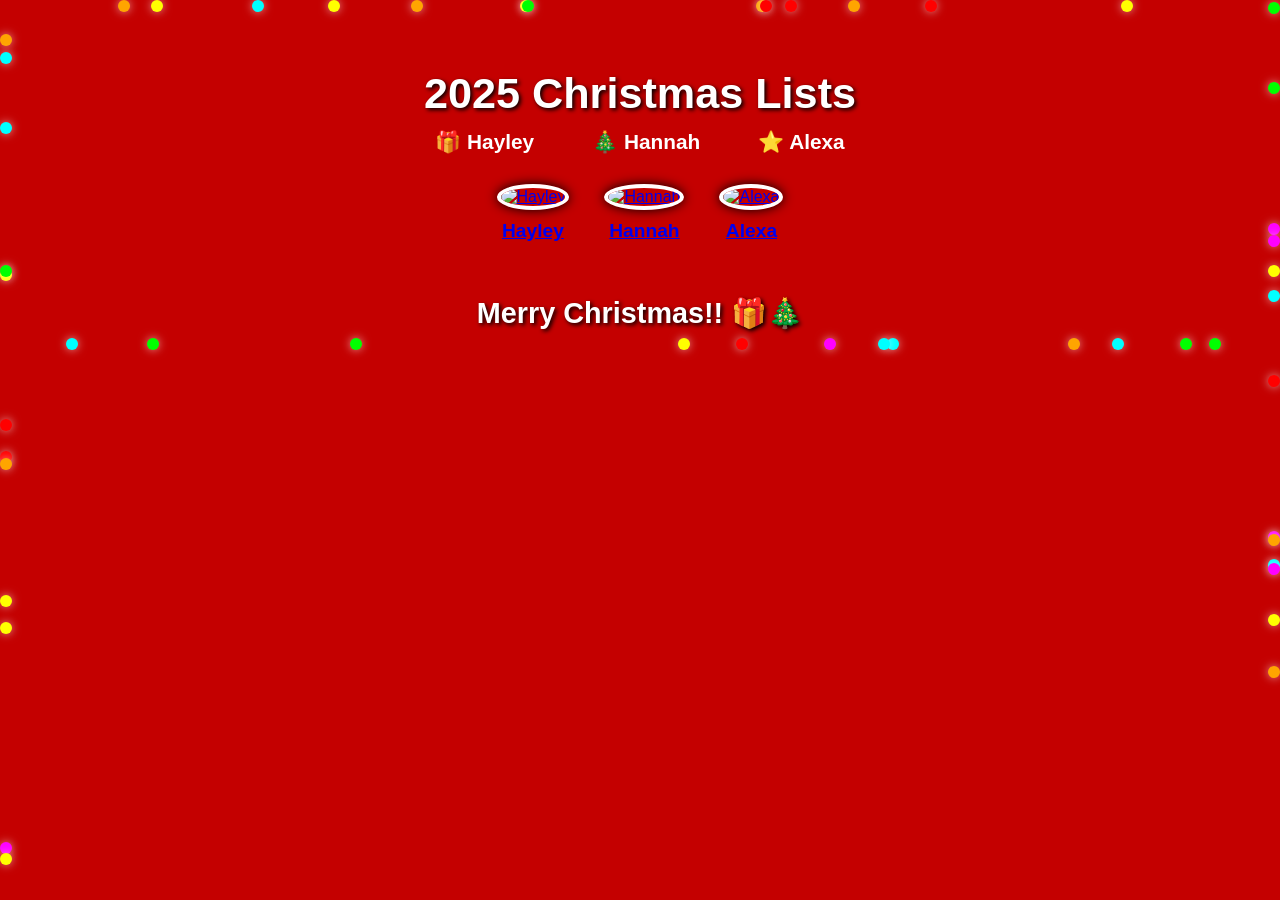
==== index.html @ 751defe8 "Refactor index.html for improved structure and style" ====
<!DOCTYPE html>
<html lang="en">
<head>
<meta charset="UTF-8">
<meta name="viewport" content="width=device-width, initial-scale=1.0">
<title>2025 Christmas Lists</title>

<style>
    body {
        margin: 0;
        font-family: Arial, sans-serif;
        background: #c40000;
        color: white;
        text-align: center;
        padding: 20px;
        position: relative;
    }

    /* CHRISTMAS LIGHTS STRAND */
    .light {
        position: absolute;
        width: 12px;
        height: 12px;
        border-radius: 50%;
        box-shadow: 0 0 10px rgba(255,255,255,0.6);
        animation: blink 2s infinite alternate;
    }

    @keyframes blink {
        0% { opacity: 0.3; filter: brightness(0.7); }
        50% { opacity: 1; filter: brightness(1.6); }
        100% { opacity: 0.4; filter: brightness(1); }
    }

    /* NAVIGATION */
    header {
        padding-top: 20px;
    }

    h1 {
        font-size: 2.7rem;
        text-shadow: 2px 2px 4px black;
        margin-bottom: 12px;
    }

    nav ul {
        list-style: none;
        padding: 0;
        margin: 10px 0 30px;
        display: flex;
        justify-content: center;
        gap: 30px;
        flex-wrap: wrap;
    }

    nav ul li a {
        color: white;
        font-size: 1.3rem;
        text-decoration: none;
        font-weight: bold;
        padding: 8px 14px;
        border-radius: 10px;
        transition: 0.3s;
    }

    nav ul li a:hover {
        background: rgba(255,255,255,0.2);
        transform: scale(1.1);
    }

    /* PROFILE SECTION */
    .profiles {
        display: flex;
        justify-content: center;
        gap: 35px;
        margin-top: 10px;
        flex-wrap: wrap;
    }

    .profile {
        text-align: center;
        transition: transform 0.25s, filter 0.25s;
    }

    .profile:hover {
        transform: scale(1.08);
        filter: brightness(1.2);
    }

    .profile img {
        width: 130px;
        height: 130px;
        border-radius: 50%;
        border: 4px solid white;
        object-fit: cover;
        box-shadow: 0 0 12px black;
        cursor: pointer;
    }

    .profile p {
        margin-top: 10px;
        font-size: 1.2rem;
        font-weight: bold;
    }

    /* COUNTDOWN */
    #countdown {
        font-size: 1.8rem;
        font-weight: bold;
        margin-top: 35px;
        text-shadow: 2px 2px 4px black;
    }

    /* MOBILE RESPONSIVE DESIGN */
    @media (max-width: 600px) {
        h1 {
            font-size: 2rem;
        }

        nav ul {
            gap: 18px;
        }

        .profile img {
            width: 95px;
            height: 95px;
        }

        #countdown {
            font-size: 1.3rem;
            padding: 0 10px;
        }
    }
</style>
</head>

<body>

<header>
    <h1>2025 Christmas Lists</h1>
    <nav>
        <ul>
            <li><a href="hayley.html">🎁 Hayley</a></li>
            <li><a href="hannah.html">🎄 Hannah</a></li>
            <li><a href="alexa.html">⭐ Alexa</a></li>
        </ul>
    </nav>
</header>

<!-- CLICKABLE PROFILE PICTURES -->
<div class="profiles">
    <a href="hayley.html" class="profile">
        <img src="https://i.imgur.com/PE5hXKZ.jpeg" alt="Hayley">
        <p>Hayley</p>
    </a>

    <a href="hannah.html" class="profile">
        <img src="https://i.imgur.com/GsZ8rSZ.jpeg" alt="Hannah">
        <p>Hannah</p>
    </a>

    <a href="alexa.html" class="profile">
        <img src="https://i.imgur.com/Q2oYU2a.jpeg" alt="Alexa">
        <p>Alexa</p>
    </a>
</div>

<!-- COUNTDOWN -->
<div id="countdown"></div>

<!-- CHRISTMAS LIGHTS SCRIPT -->
<script>
    const colors = ["#FF0000","#FFFF00","#00FF00","#00FFFF","#FF00FF","#FFA500"];
    const numLights = 50; // total lights
    const lights = [];

    for(let i=0; i<numLights; i++){
        const light = document.createElement("div");
        light.className = "light";
        light.style.backgroundColor = colors[Math.floor(Math.random()*colors.length)];
        // Random positions along border
        const side = i % 4;
        switch(side){
            case 0: // top
                light.style.top = "0px";
                light.style.left = Math.random()*window.innerWidth + "px";
                break;
            case 1: // right
                light.style.top = Math.random()*window.innerHeight + "px";
                light.style.right = "0px";
                break;
            case 2: // bottom
                light.style.bottom = "0px";
                light.style.left = Math.random()*window.innerWidth + "px";
                break;
            case 3: // left
                light.style.top = Math.random()*window.innerHeight + "px";
                light.style.left = "0px";
                break;
        }
        // Random animation duration
        light.style.animationDuration = (1 + Math.random()*2) + "s";
        document.body.appendChild(light);
        lights.push(light);
    }

    function updateLights(){
        lights.forEach(light=>{
            if(Math.random() > 0.7){
                light.style.animationDuration = (0.8 + Math.random()*2) + "s";
            }
        });
    }

    setInterval(updateLights, 1000);

    // Countdown
    function updateCountdown() {
        const christmas = new Date("December 25, 2025 00:00:00").getTime();
        const now = new Date().getTime();
        const diff = christmas - now;

        const days = Math.floor(diff / (1000 * 60 * 60 * 24));
        const hours = Math.floor((diff % (1000 * 60 * 60 * 24)) / (1000 * 60 * 60));
        const minutes = Math.floor((diff % (1000 * 60 * 60)) / (1000 * 60));
        const seconds = Math.floor((diff % (1000 * 60)) / 1000);

        document.getElementById("countdown").innerHTML =
            days + " Days • " +
            hours + " Hrs • " +
            minutes + " Min • " +
            seconds + " Sec<br>until Christmas 🎅🎄";

        if(diff < 0){
            document.getElementById("countdown").innerHTML = "Merry Christmas!! 🎁🎄";
        }
    }

    setInterval(updateCountdown, 1000);
</script>

</body>
</html>
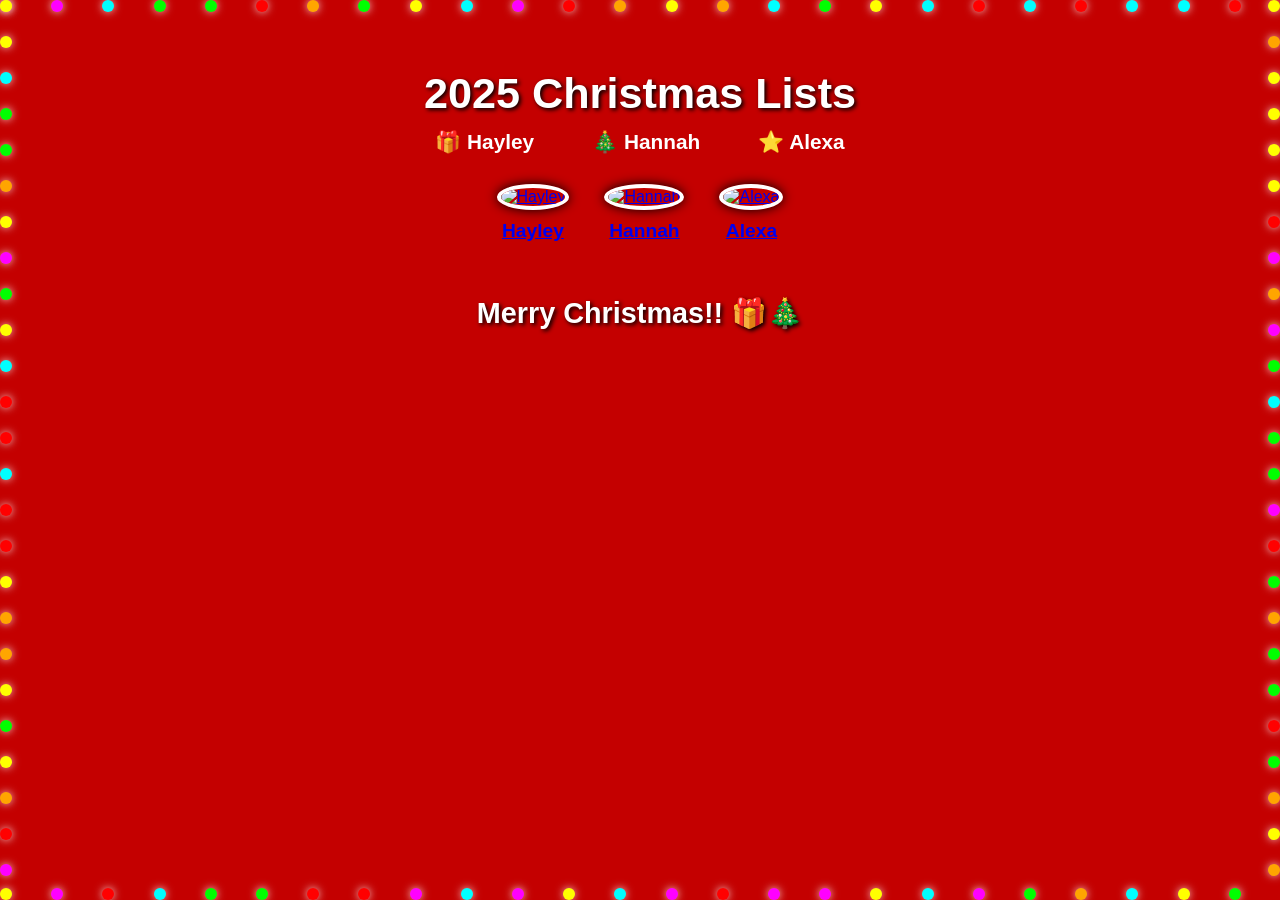
==== commit f6f8e158: "Refactor Christmas lights script and styles" ====
--- a/index.html
+++ b/index.html
@@ -14,15 +14,16 @@
         text-align: center;
         padding: 20px;
         position: relative;
-    }
-
-    /* CHRISTMAS LIGHTS STRAND */
+        overflow-x: hidden;
+    }
+
+    /* LIGHTS */
     .light {
         position: absolute;
         width: 12px;
         height: 12px;
         border-radius: 50%;
-        box-shadow: 0 0 10px rgba(255,255,255,0.6);
+        box-shadow: 0 0 8px rgba(255,255,255,0.8);
         animation: blink 2s infinite alternate;
     }
 
@@ -111,25 +112,12 @@
         text-shadow: 2px 2px 4px black;
     }
 
-    /* MOBILE RESPONSIVE DESIGN */
+    /* MOBILE RESPONSIVE */
     @media (max-width: 600px) {
-        h1 {
-            font-size: 2rem;
-        }
-
-        nav ul {
-            gap: 18px;
-        }
-
-        .profile img {
-            width: 95px;
-            height: 95px;
-        }
-
-        #countdown {
-            font-size: 1.3rem;
-            padding: 0 10px;
-        }
+        h1 { font-size: 2rem; }
+        nav ul { gap: 18px; }
+        .profile img { width: 95px; height: 95px; }
+        #countdown { font-size: 1.3rem; padding: 0 10px; }
     }
 </style>
 </head>
@@ -171,48 +159,53 @@
 <!-- CHRISTMAS LIGHTS SCRIPT -->
 <script>
     const colors = ["#FF0000","#FFFF00","#00FF00","#00FFFF","#FF00FF","#FFA500"];
-    const numLights = 50; // total lights
+    const numLightsPerSide = 25;
     const lights = [];
 
-    for(let i=0; i<numLights; i++){
+    function createLight(x, y, color) {
         const light = document.createElement("div");
         light.className = "light";
-        light.style.backgroundColor = colors[Math.floor(Math.random()*colors.length)];
-        // Random positions along border
-        const side = i % 4;
-        switch(side){
-            case 0: // top
-                light.style.top = "0px";
-                light.style.left = Math.random()*window.innerWidth + "px";
-                break;
-            case 1: // right
-                light.style.top = Math.random()*window.innerHeight + "px";
-                light.style.right = "0px";
-                break;
-            case 2: // bottom
-                light.style.bottom = "0px";
-                light.style.left = Math.random()*window.innerWidth + "px";
-                break;
-            case 3: // left
-                light.style.top = Math.random()*window.innerHeight + "px";
-                light.style.left = "0px";
-                break;
-        }
-        // Random animation duration
+        light.style.backgroundColor = color;
+        light.style.left = x + "px";
+        light.style.top = y + "px";
         light.style.animationDuration = (1 + Math.random()*2) + "s";
         document.body.appendChild(light);
         lights.push(light);
     }
 
-    function updateLights(){
-        lights.forEach(light=>{
-            if(Math.random() > 0.7){
-                light.style.animationDuration = (0.8 + Math.random()*2) + "s";
-            }
-        });
-    }
-
-    setInterval(updateLights, 1000);
+    function initLights() {
+        const width = window.innerWidth;
+        const height = window.innerHeight;
+
+        // top
+        for(let i=0;i<numLightsPerSide;i++){
+            const x = i * (width / numLightsPerSide);
+            createLight(x, 0, colors[Math.floor(Math.random()*colors.length)]);
+        }
+        // bottom
+        for(let i=0;i<numLightsPerSide;i++){
+            const x = i * (width / numLightsPerSide);
+            createLight(x, height-12, colors[Math.floor(Math.random()*colors.length)]);
+        }
+        // left
+        for(let i=0;i<numLightsPerSide;i++){
+            const y = i * (height / numLightsPerSide);
+            createLight(0, y, colors[Math.floor(Math.random()*colors.length)]);
+        }
+        // right
+        for(let i=0;i<numLightsPerSide;i++){
+            const y = i * (height / numLightsPerSide);
+            createLight(width-12, y, colors[Math.floor(Math.random()*colors.length)]);
+        }
+    }
+
+    window.addEventListener("resize", ()=>{
+        lights.forEach(l=>l.remove());
+        lights.length = 0;
+        initLights();
+    });
+
+    initLights();
 
     // Countdown
     function updateCountdown() {
@@ -251,3 +244,4 @@
 
 
 
+
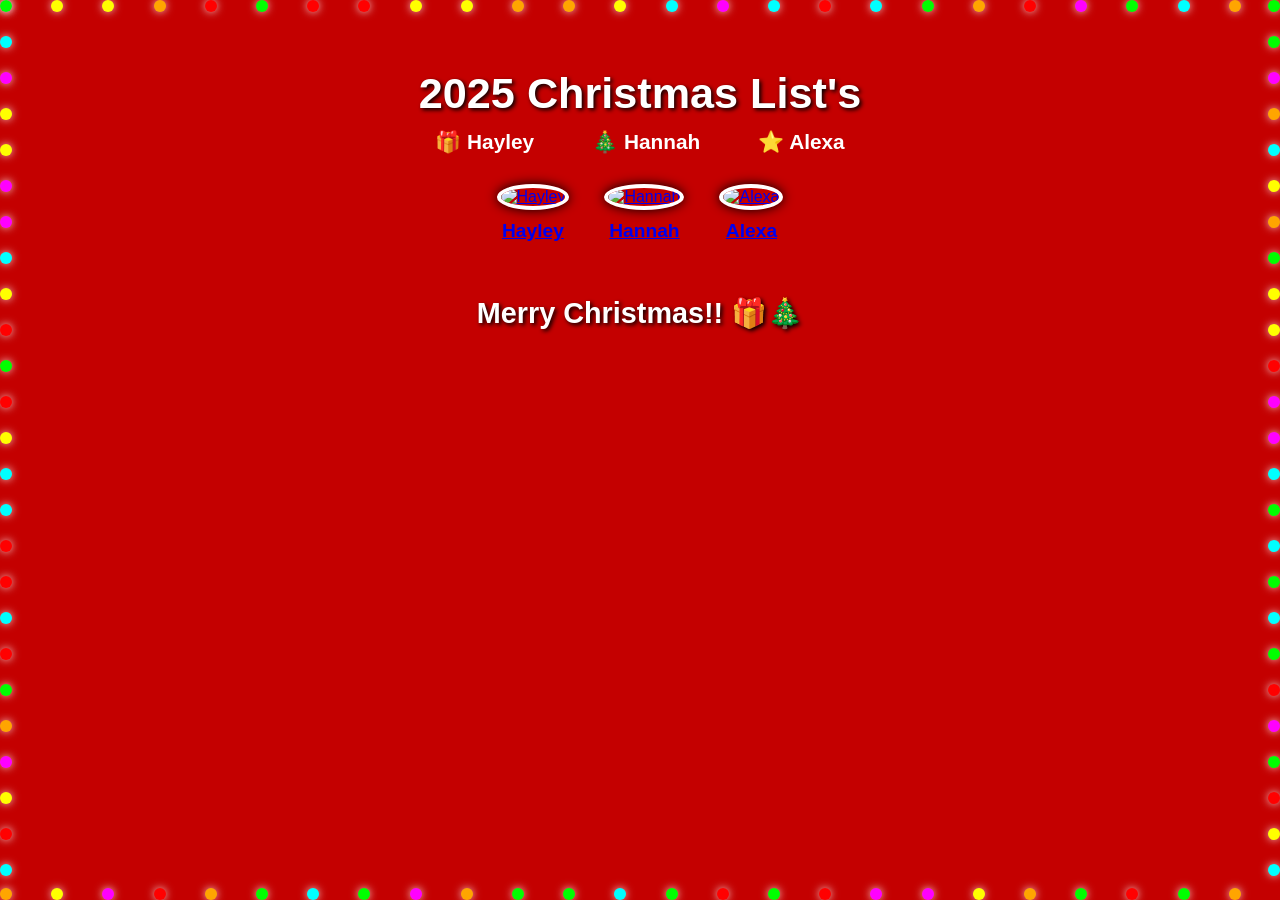
==== commit 99218523: "Update index.html" ====
--- a/index.html
+++ b/index.html
@@ -3,7 +3,7 @@
 <head>
 <meta charset="UTF-8">
 <meta name="viewport" content="width=device-width, initial-scale=1.0">
-<title>2025 Christmas Lists</title>
+<title>2025 Christmas List's</title>
 
 <style>
     body {
@@ -125,7 +125,7 @@
 <body>
 
 <header>
-    <h1>2025 Christmas Lists</h1>
+    <h1>2025 Christmas List's</h1>
     <nav>
         <ul>
             <li><a href="hayley.html">🎁 Hayley</a></li>
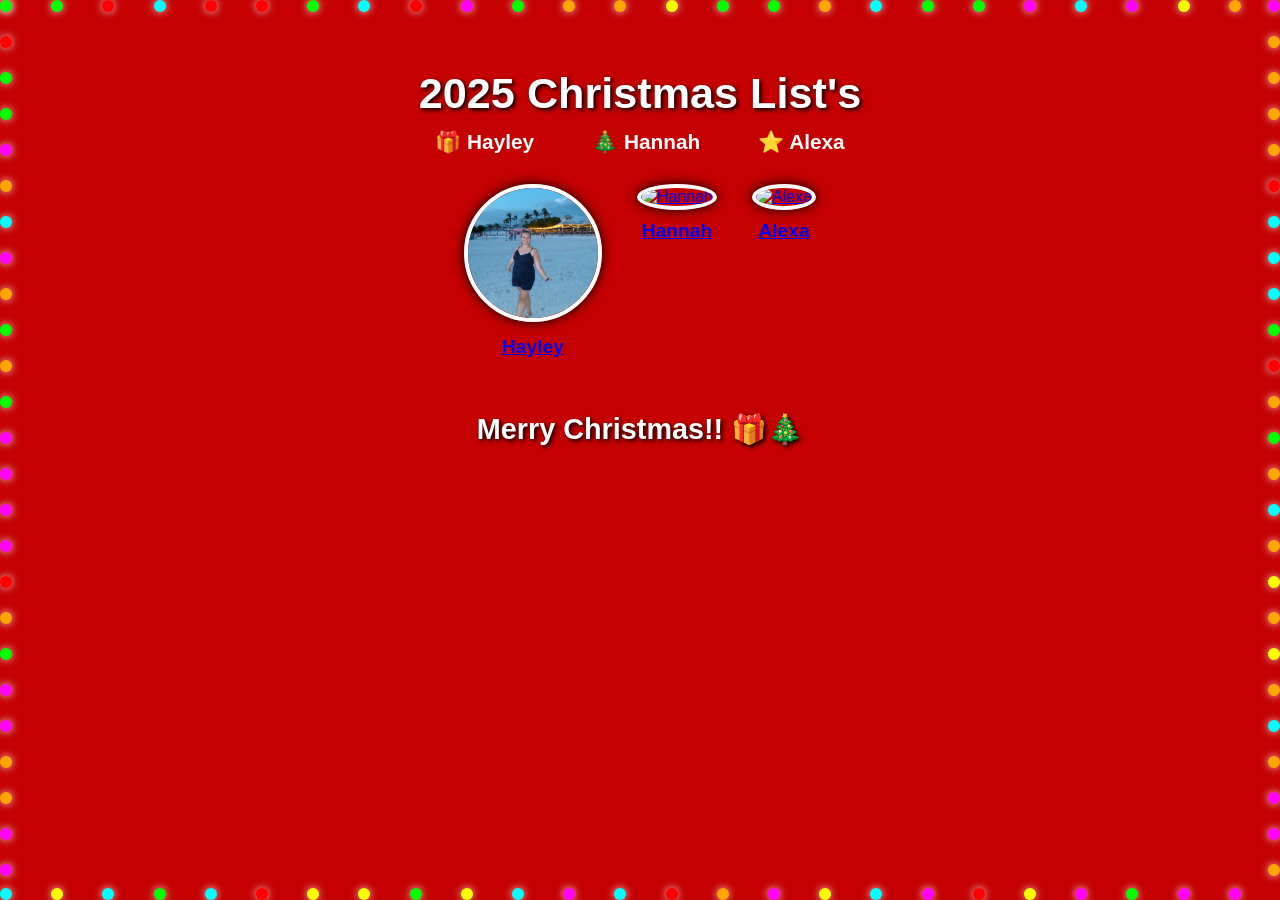
==== commit af2a64a2: "Update index.html" ====
--- a/index.html
+++ b/index.html
@@ -138,7 +138,7 @@
 <!-- CLICKABLE PROFILE PICTURES -->
 <div class="profiles">
     <a href="hayley.html" class="profile">
-        <img src="https://i.imgur.com/PE5hXKZ.jpeg" alt="Hayley">
+        <img src="hayley.jpeg" alt="Hayley">
         <p>Hayley</p>
     </a>
 
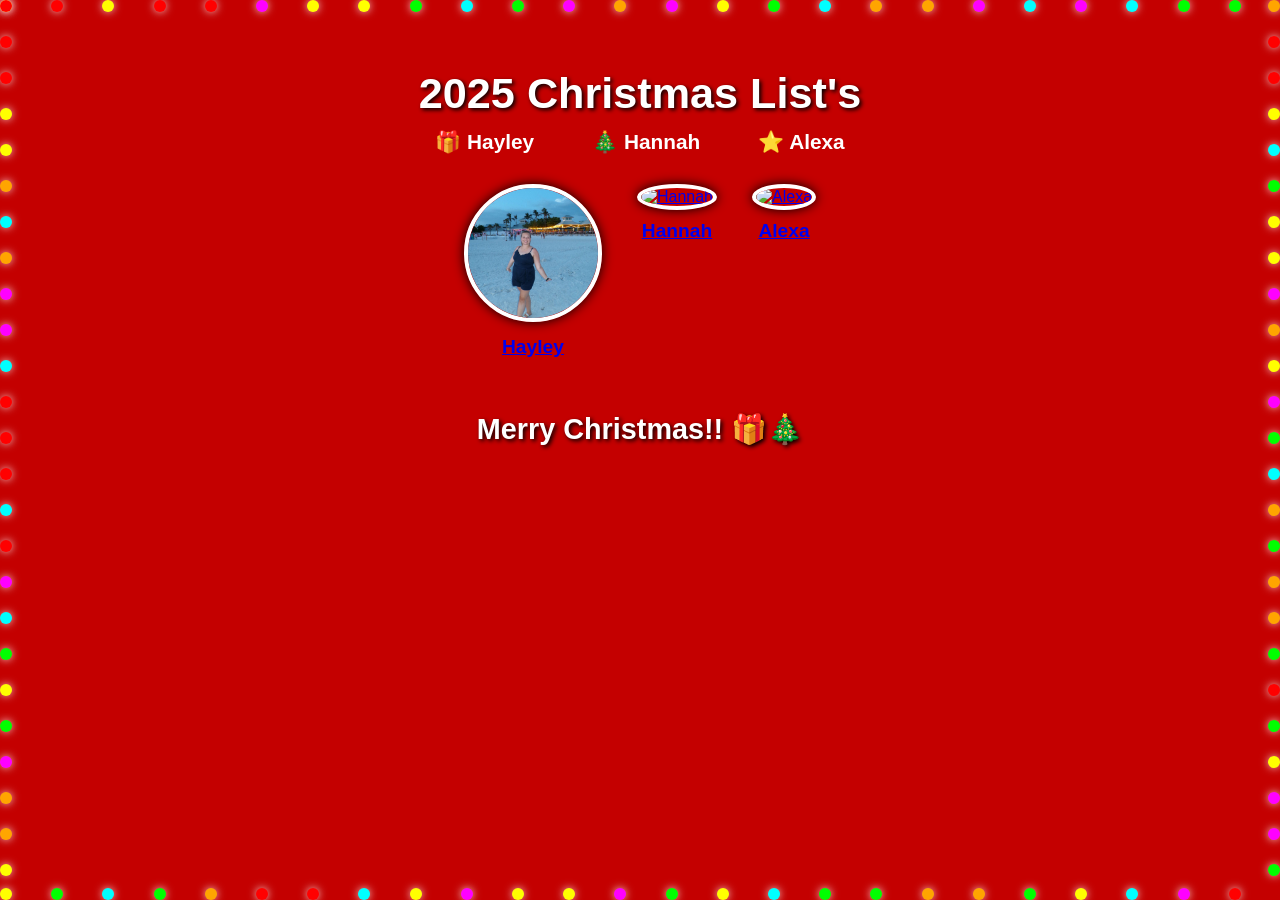
==== commit 027e7928: "Update image source for Hannah's profile" ====
--- a/index.html
+++ b/index.html
@@ -143,7 +143,7 @@
     </a>
 
     <a href="hannah.html" class="profile">
-        <img src="https://i.imgur.com/GsZ8rSZ.jpeg" alt="Hannah">
+        <img src="hannah.jpeg" alt="Hannah">
         <p>Hannah</p>
     </a>
 
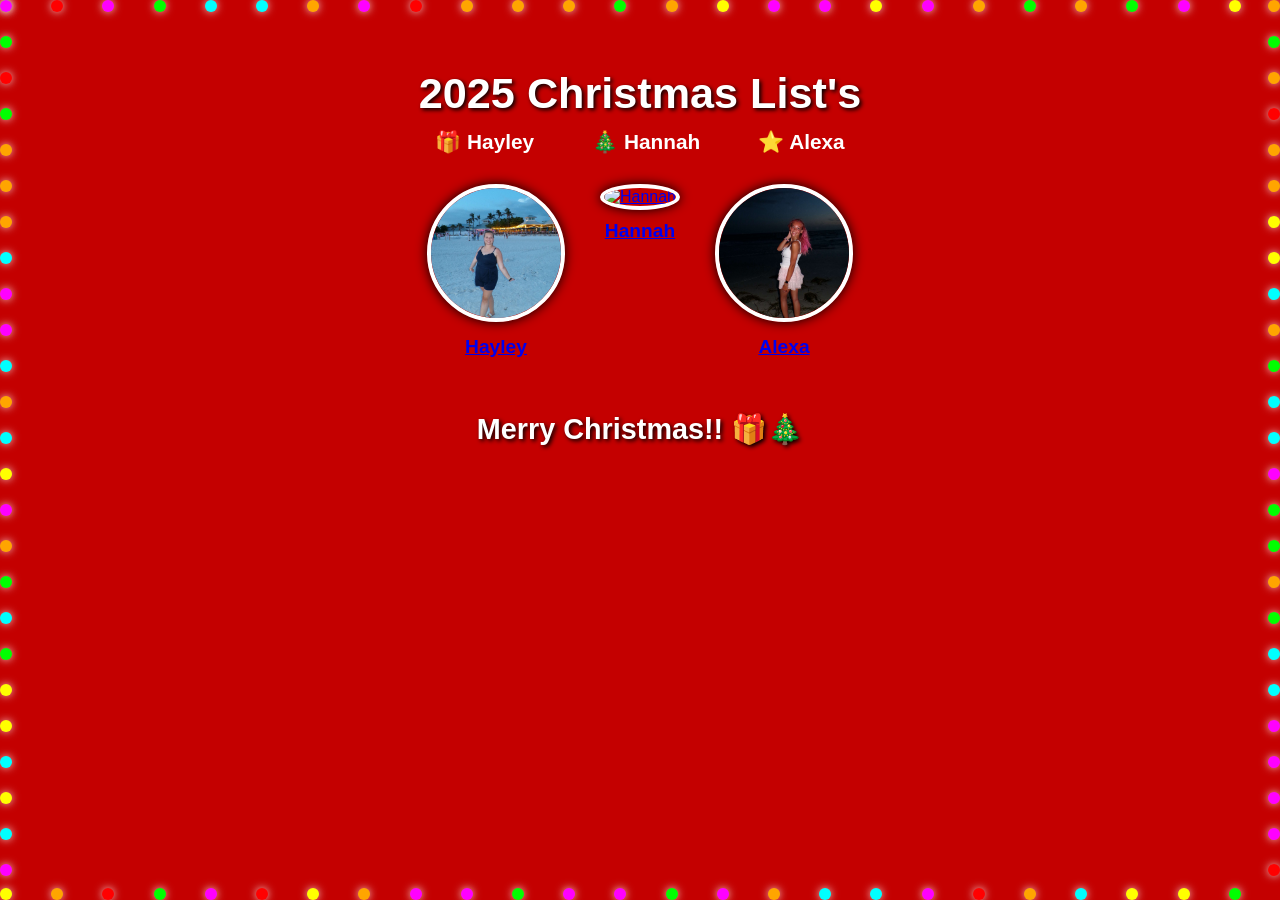
==== commit c8186f39: "Update Alexa image source to local file" ====
--- a/index.html
+++ b/index.html
@@ -148,7 +148,7 @@
     </a>
 
     <a href="alexa.html" class="profile">
-        <img src="https://i.imgur.com/Q2oYU2a.jpeg" alt="Alexa">
+        <img src="alexa.jpeg" alt="Alexa">
         <p>Alexa</p>
     </a>
 </div>
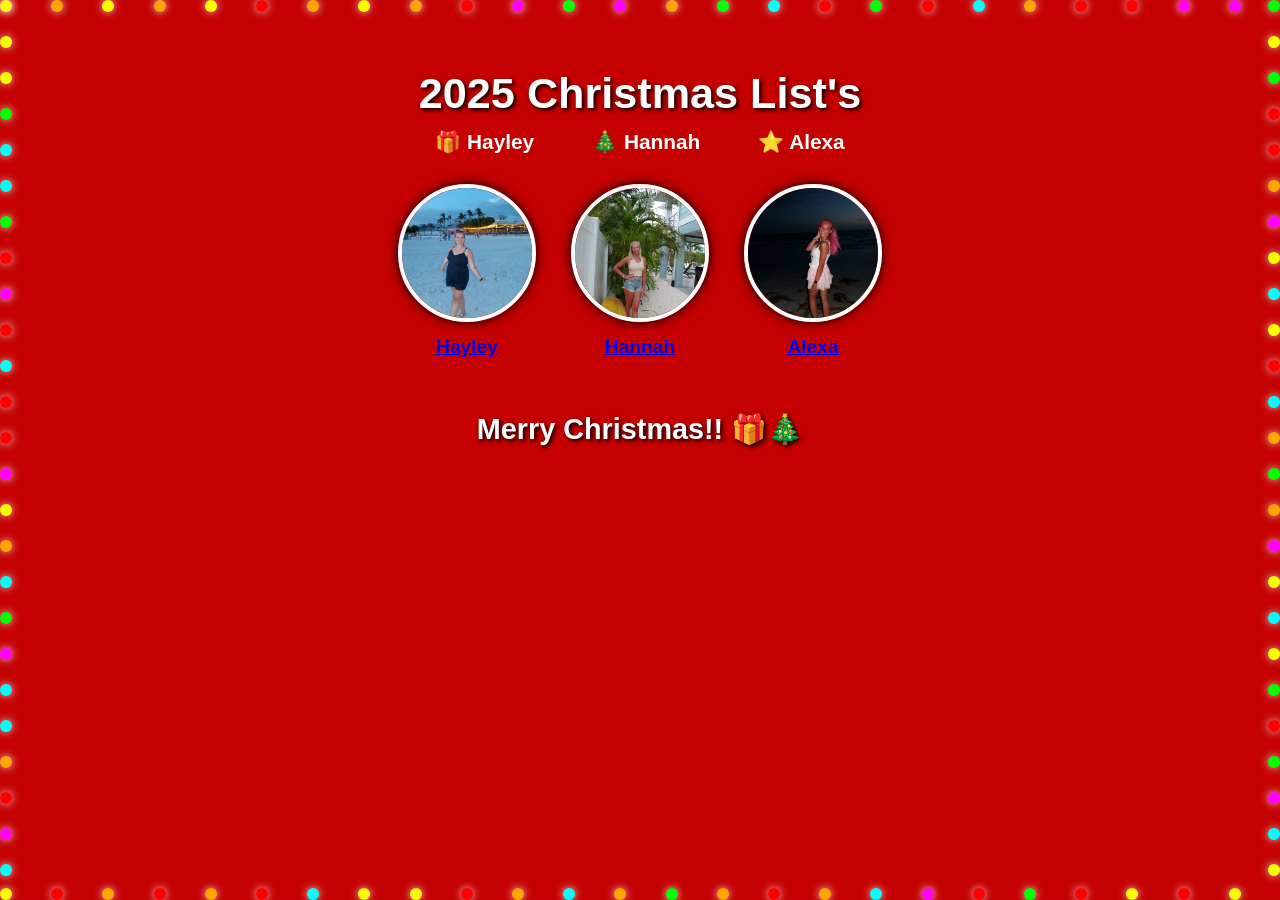
==== commit 1bf4a368: "Update Hannah's image source in index.html" ====
--- a/index.html
+++ b/index.html
@@ -143,7 +143,7 @@
     </a>
 
     <a href="hannah.html" class="profile">
-        <img src="hannah.jpeg" alt="Hannah">
+        <img src="IMG_3953.jpeg" alt="Hannah">
         <p>Hannah</p>
     </a>
 
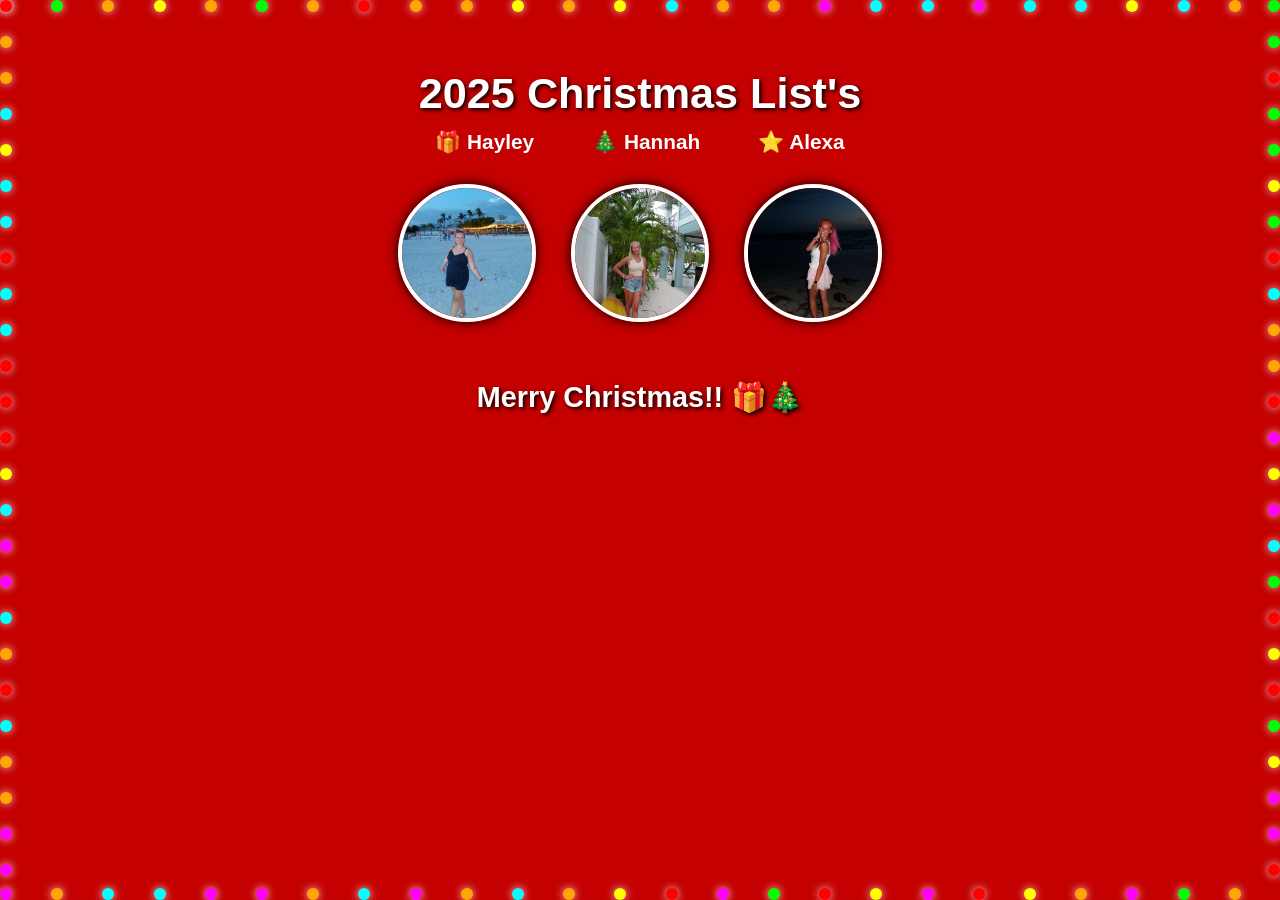
==== commit d000c82e: "Update index.html" ====
--- a/index.html
+++ b/index.html
@@ -139,17 +139,17 @@
 <div class="profiles">
     <a href="hayley.html" class="profile">
         <img src="hayley.jpeg" alt="Hayley">
-        <p>Hayley</p>
+        <p></p>
     </a>
 
     <a href="hannah.html" class="profile">
         <img src="IMG_3953.jpeg" alt="Hannah">
-        <p>Hannah</p>
+        <p></p>
     </a>
 
     <a href="alexa.html" class="profile">
         <img src="alexa.jpeg" alt="Alexa">
-        <p>Alexa</p>
+        <p></p>
     </a>
 </div>
 
